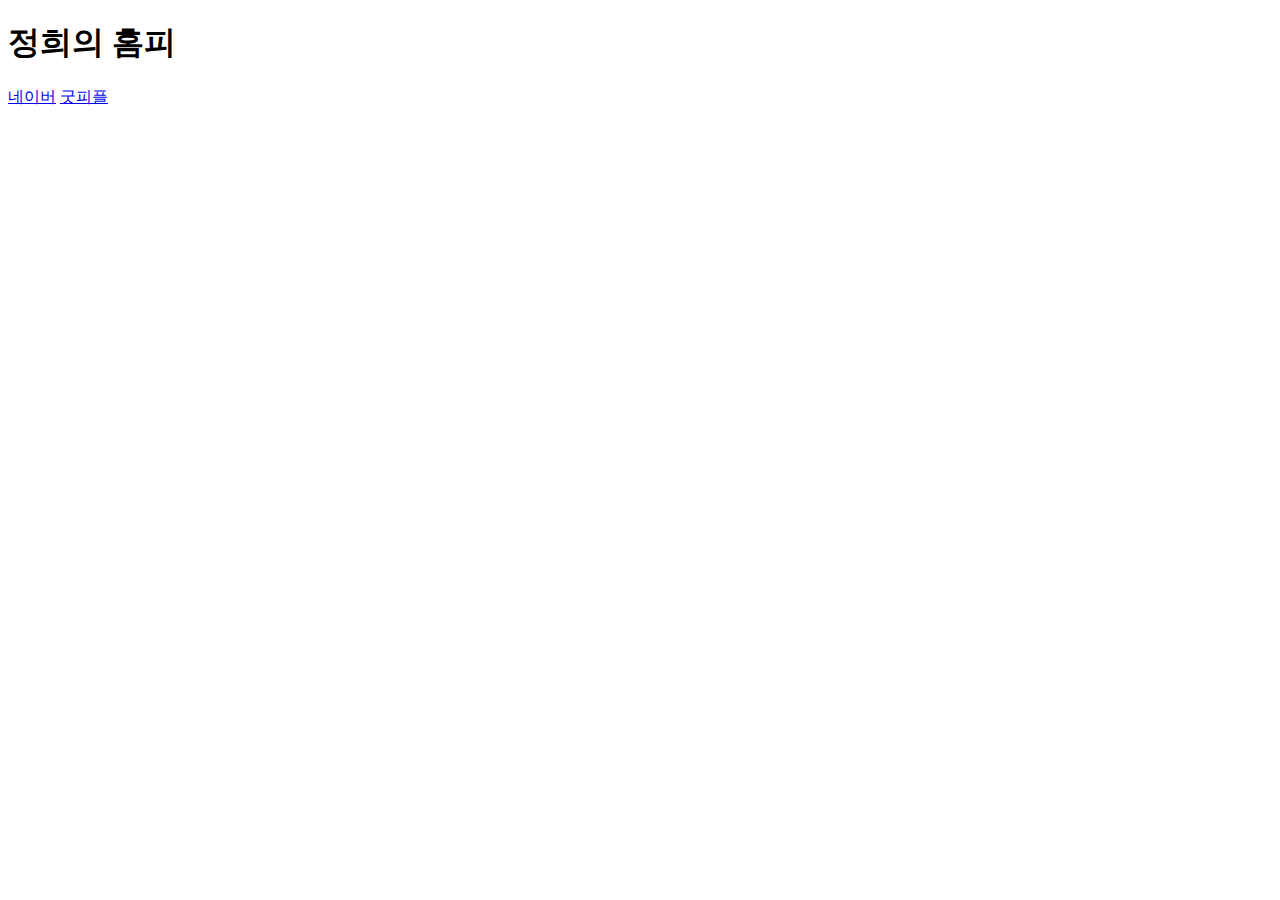
==== index.html @ f5f0ca12 "Update index.html" ====
<!DOCTYPE html>
<html lang="en">
<head>
    <meta charset="UTF-8">
    <meta name="viewport" content="width=device-width, initial-scale=1.0">
    <meta http-equiv="X-UA-Compatible" content="ie=edge">
    <title>정희의 홈페이지 입니다 </title>
</head>
<body>
    <h1>정희의 홈피</h1>
    <a href="https://www.naver.com/">네이버</a>
    <a href="https://heejeong1212/portfolio/good_people_1209/gp_main.html">굿피플</a>

</body>
</html>
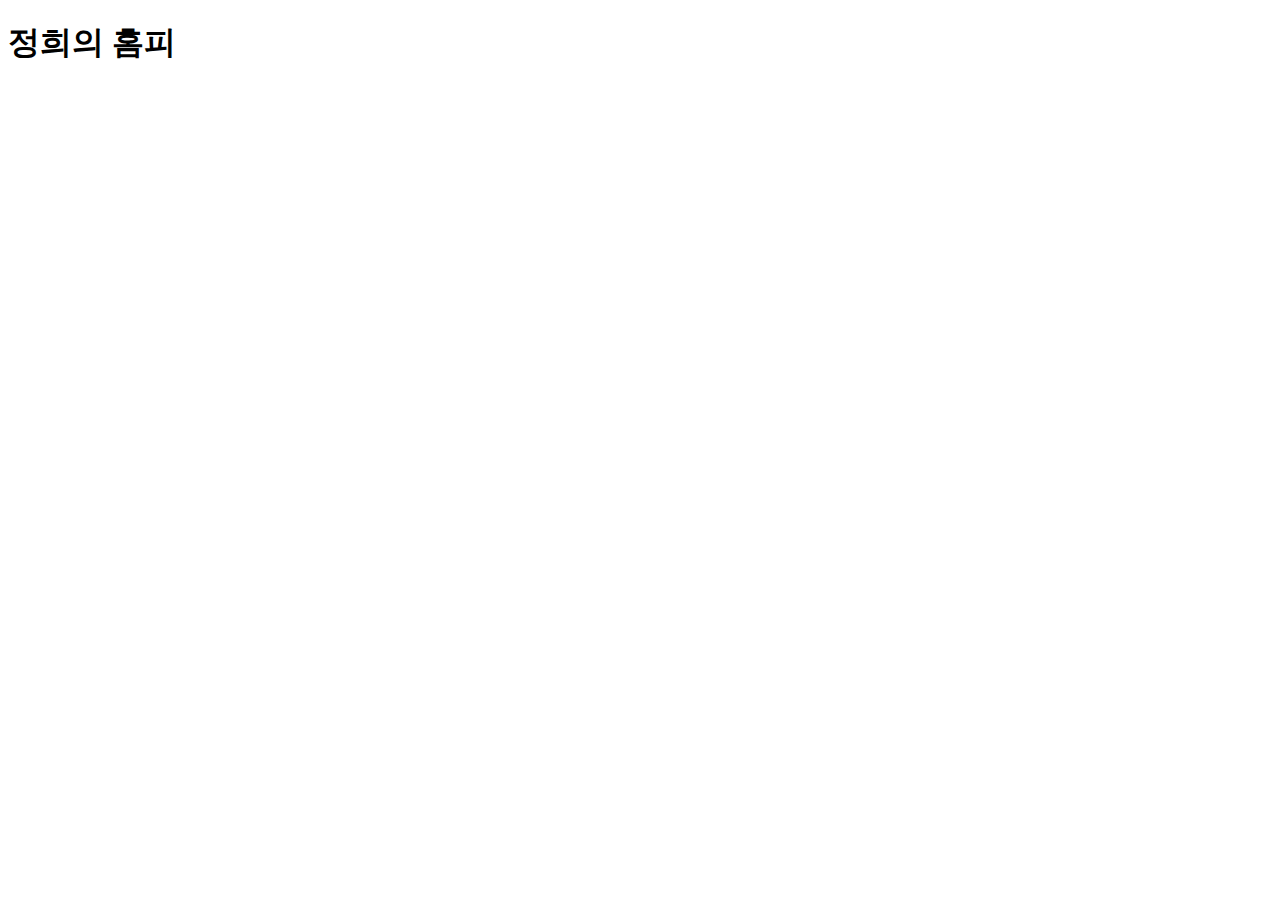
==== commit 0d805eef: "Update index.html" ====
--- a/index.html
+++ b/index.html
@@ -8,8 +8,7 @@
 </head>
 <body>
     <h1>정희의 홈피</h1>
-    <a href="https://www.naver.com/">네이버</a>
-    <a href="https://heejeong1212/portfolio/good_people_1209/gp_main.html">굿피플</a>
+
 
 </body>
 </html>     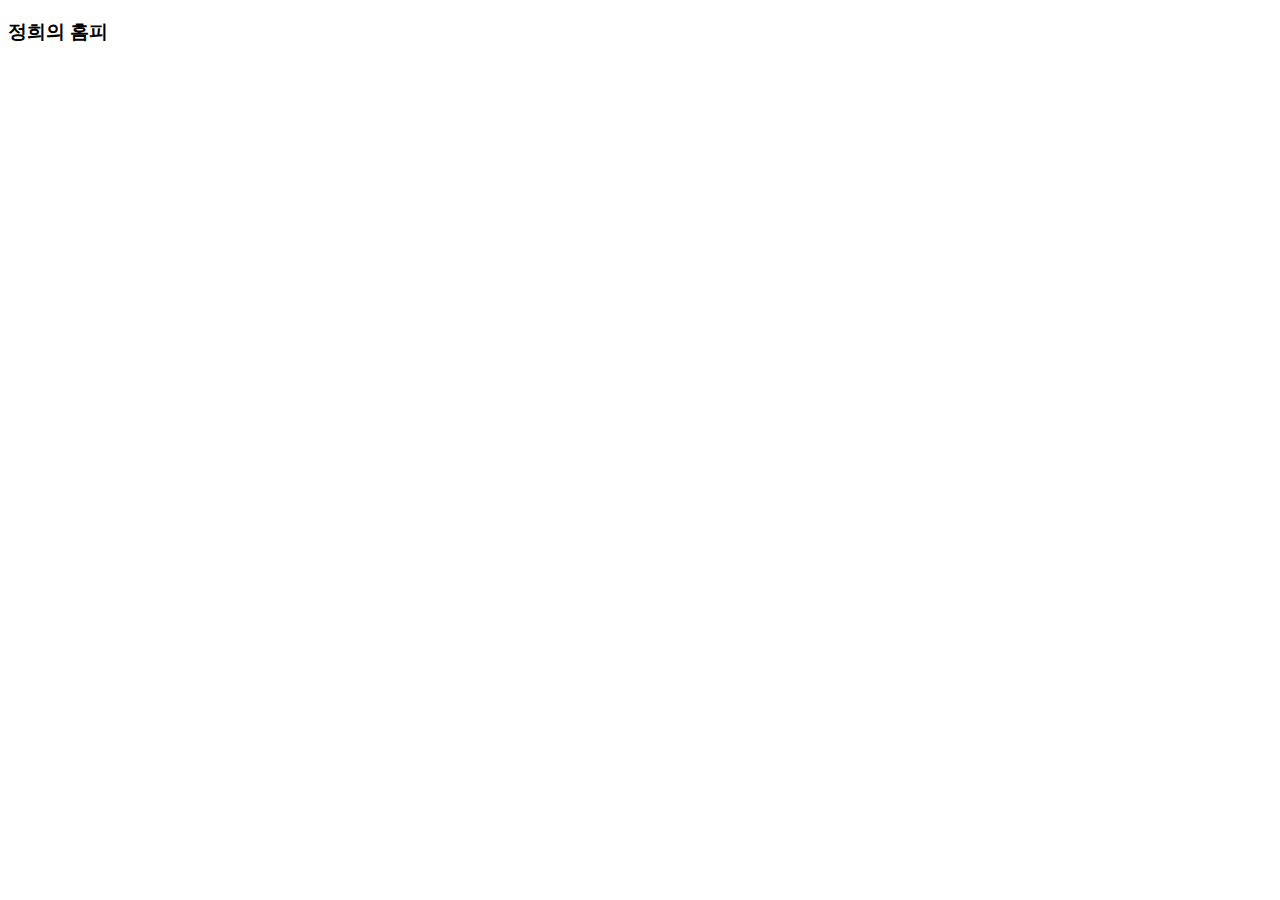
==== commit c0f0bc80: "Update index.html" ====
--- a/index.html
+++ b/index.html
@@ -4,11 +4,11 @@
     <meta charset="UTF-8">
     <meta name="viewport" content="width=device-width, initial-scale=1.0">
     <meta http-equiv="X-UA-Compatible" content="ie=edge">
-    <title>정희의 홈페이지 입니다 </title>
+    <title>JEONGHEE'S homepage</title>
 </head>
 <body>
-    <h1>정희의 홈피</h1>
-
+    <h3>정희의 홈피</h3>
+    <a href="kakao_bank/ka_main.html" alt="카카오뱅크"></a>
 
 </body>
 </html>     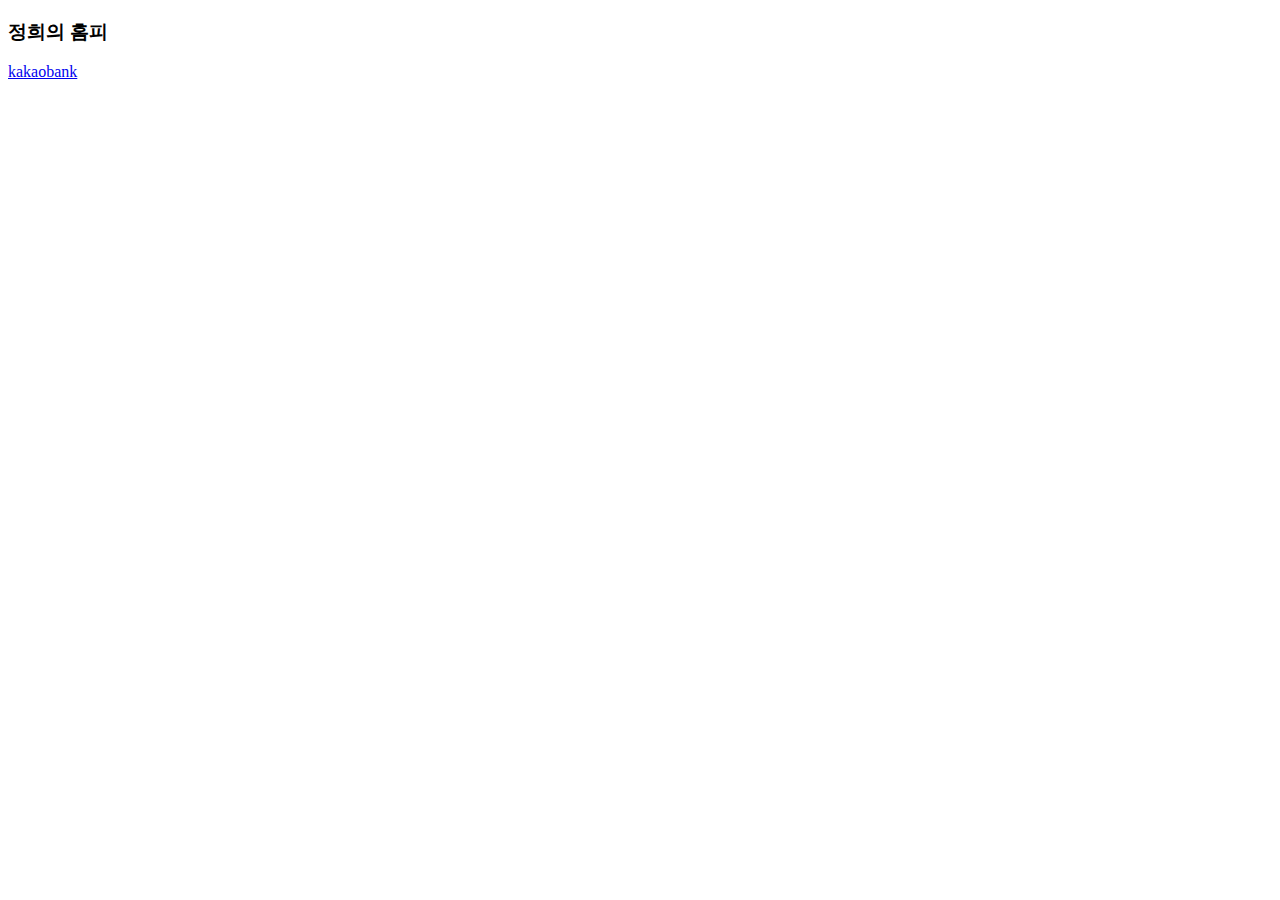
==== commit 59ad5144: "Update index.html" ====
--- a/index.html
+++ b/index.html
@@ -8,7 +8,8 @@
 </head>
 <body>
     <h3>정희의 홈피</h3>
-    <a href="kakao_bank/ka_main.html" alt="카카오뱅크"></a>
+    <p><a href="kakao_bank/ka_main.html" alt="카카오뱅크">kakaobank</a></p>
+    
 
 </body>
 </html>     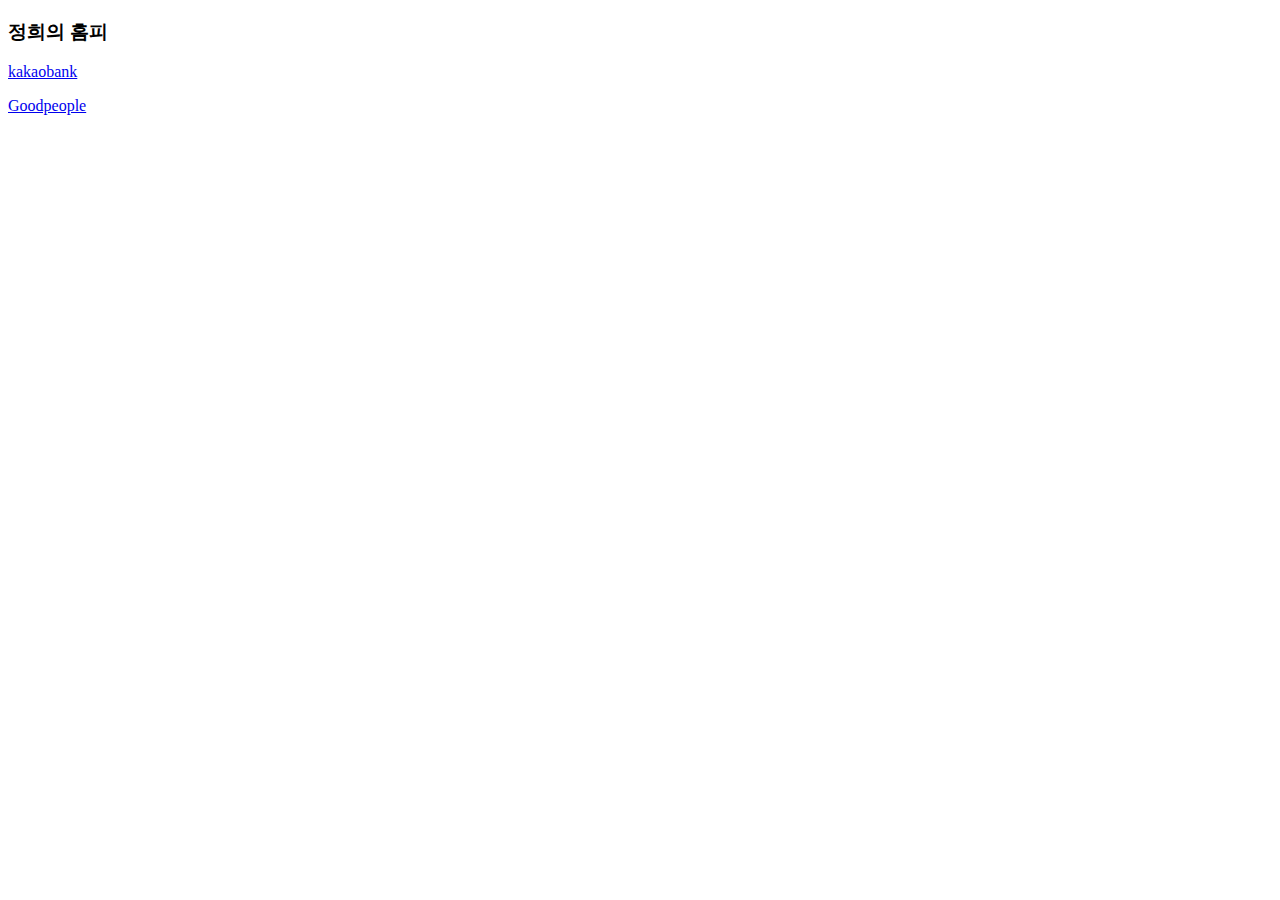
==== commit a62fb02e: "add" ====
--- a/index.html
+++ b/index.html
@@ -9,7 +9,6 @@
 <body>
     <h3>정희의 홈피</h3>
     <p><a href="kakao_bank/ka_main.html" alt="카카오뱅크">kakaobank</a></p>
-    
-
+    <p><a href="good_people/gp_main.html" alt="굿피플">Goodpeople</a></p>
 </body>
 </html>     